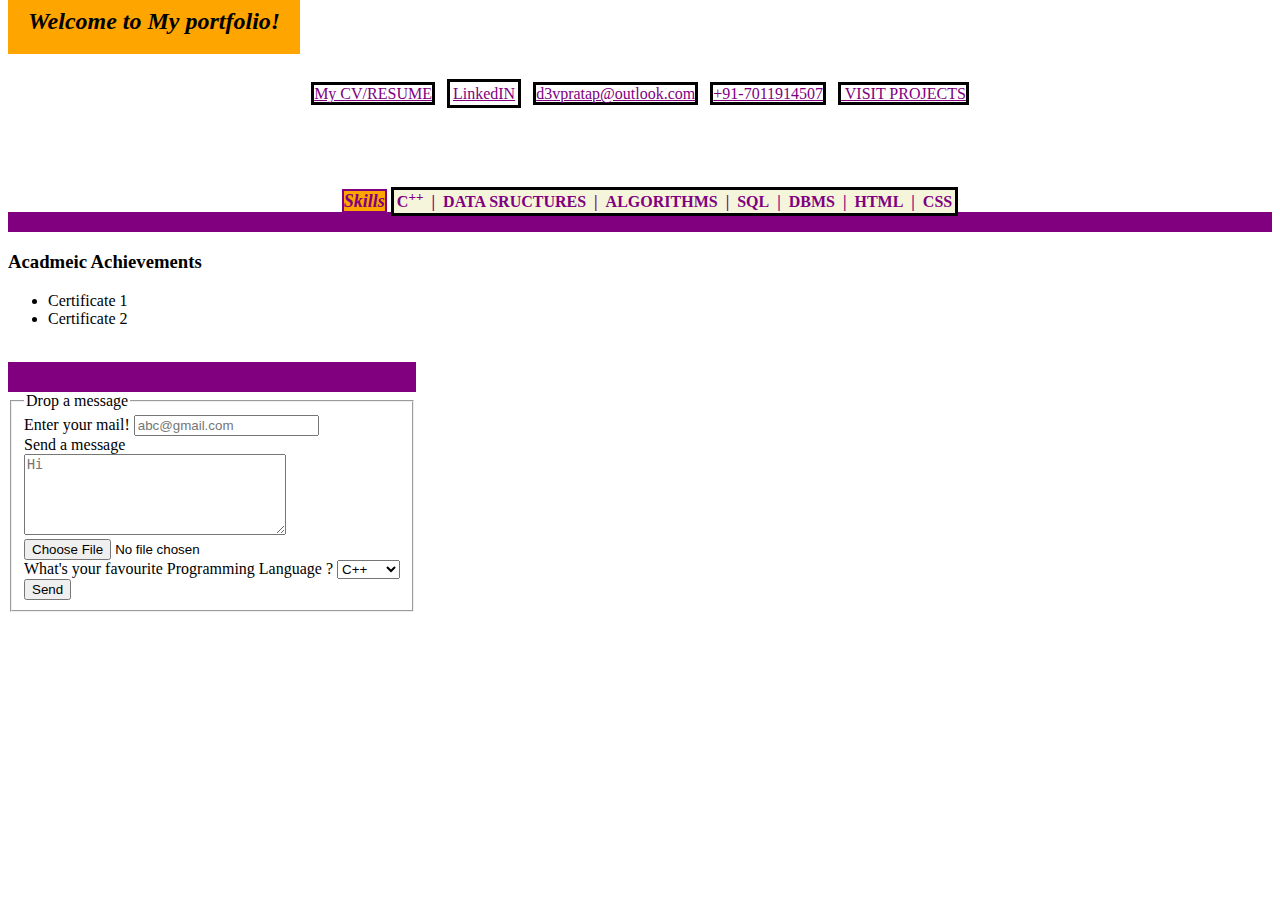
==== index.html @ 03b52d81 "Add files via upload" ====
<!DOCTYPE html>
<html lang="en">
<head>
    <meta charset="UTF-8">
    <meta name="viewport" content="width=device-width, initial-scale=1.0">
    <title>d3vpratap</title>
    <link rel="stylesheet" href="style.css">
</head>
<body>
    <h2 class="title">Welcome to My portfolio!</h2>
    <section class="links">
        <a href="https://drive.google.com/file/d/1pRH8w8nNf0HuQNbN2OXPtJa_zbmodycF/view?usp=sharing" target="_blank">My CV/RESUME</a>
        &nbsp;&nbsp;<a href="https://www.linkedin.com/in/dev-pratap-singh-9a057223a/" target="_blank">LinkedIN</a>&nbsp;&nbsp;
        <a href="mailto:d3vpratap@outlook.com">d3vpratap@outlook.com</a>
        &nbsp;&nbsp;<a href="tel:+917011914507">+91-7011914507</a>
        &nbsp;&nbsp;<a href="./project.html#Projects"> VISIT PROJECTS</a>
    </section>
    <br>
    <br>
    <section class="section2">
        <span id="skills">Skills</span>
        <span id="names">
        C<sup>++</sup>&nbsp;&nbsp;|&nbsp;&nbsp;DATA SRUCTURES&nbsp;&nbsp;|&nbsp;&nbsp;ALGORITHMS&nbsp;&nbsp;|&nbsp;&nbsp;SQL&nbsp;&nbsp;|&nbsp;&nbsp;DBMS&nbsp;&nbsp;|&nbsp;&nbsp;HTML&nbsp;&nbsp;|&nbsp;&nbsp;CSS
        </span>
        
    </section>
       
       
    <!-- unorderd list -->
     <div class="Achievements">
    <span id="a1">
     <h3>Acadmeic Achievements</h3> 
        <ul>
            <li>Certificate 1</li>
            <li>Certificate 2</li>
         </ul>
    </span>
</div>
     <br>
     <footer>
        <fieldset>
            <legend>Drop a message</legend>
         <form action="">
         <label for="mail">Enter your mail!</label>
         <input name="mail" type="email" placeholder="abc@gmail.com" id="mail" required>
         <br>
         <label for="area">Send a message</label>
         <br>
         <textarea name="message" cols="30" rows="5" placeholder="Hi" id="area" required></textarea>
         <br>
         <input type="file" name="file">
         <br>
         <label for="lang">What's your favourite Programming Language ?</label>
         <select name="Language" id="lang" required>
            <option value="">C++</option>
            <option value="">C</option>
            <option value="">python</option>
            <option value="">Java</option>
            <option value="">Sql</option>
            <option value="">Other</option>
         </select>
         <br>
         <button>Send</button>
        </form>
    </fieldset>
     </footer>

</body>
</html>
---- style.css ----
.title{
    height: 200px;
    width:auto;
    text-align: center;
    font-style: italic;
    background-color: orange;
    display: inline;
    border-top: 10px solid;
    padding: 20px;
}
h2:hover{
    border-radius:80%;
    background-color: green;
    width: 200px;
}
.links{
    text-align: center;
    padding: 50px;
}
#skills{
    margin-left: 20px;
    text-align:center;
    background-color: orange;
    border-color: black;
    border: 2px;
    border-style: solid;
    font-weight: bold;
    font-size: large;
    font-style: italic;
    color: purple;
    
   
}

select:focus{
    background-color: tomato;
}
input:focus{
    background-color:blanchedalmond;
}
.section2{
    /* border-top: 3px solid black; */
    text-align: center;
    color: blueviolet;
    font-weight: bold;
}
#a0{
    text-align: center;
}
/* #a1{
    /* text-align: center; */
/* } */
section :nth-of-type(2){
    padding: 3px;
}
section a{
    color: black;
    background-color:beige;
    border: 3px;
    border-style: solid;
    border-color: black;
}
section span{
    color: black;
    background-color:beige;
    border: 3px;
    border-style: solid;
    border-color: black;
}
section a{
    color: purple;
    background-color:white;
    
}
section span{
    color: purple;
}
footer{
    border-top: 30px solid purple;
    width: fit-content;
}
.Achievements{
    border-top: 20px solid purple;
}
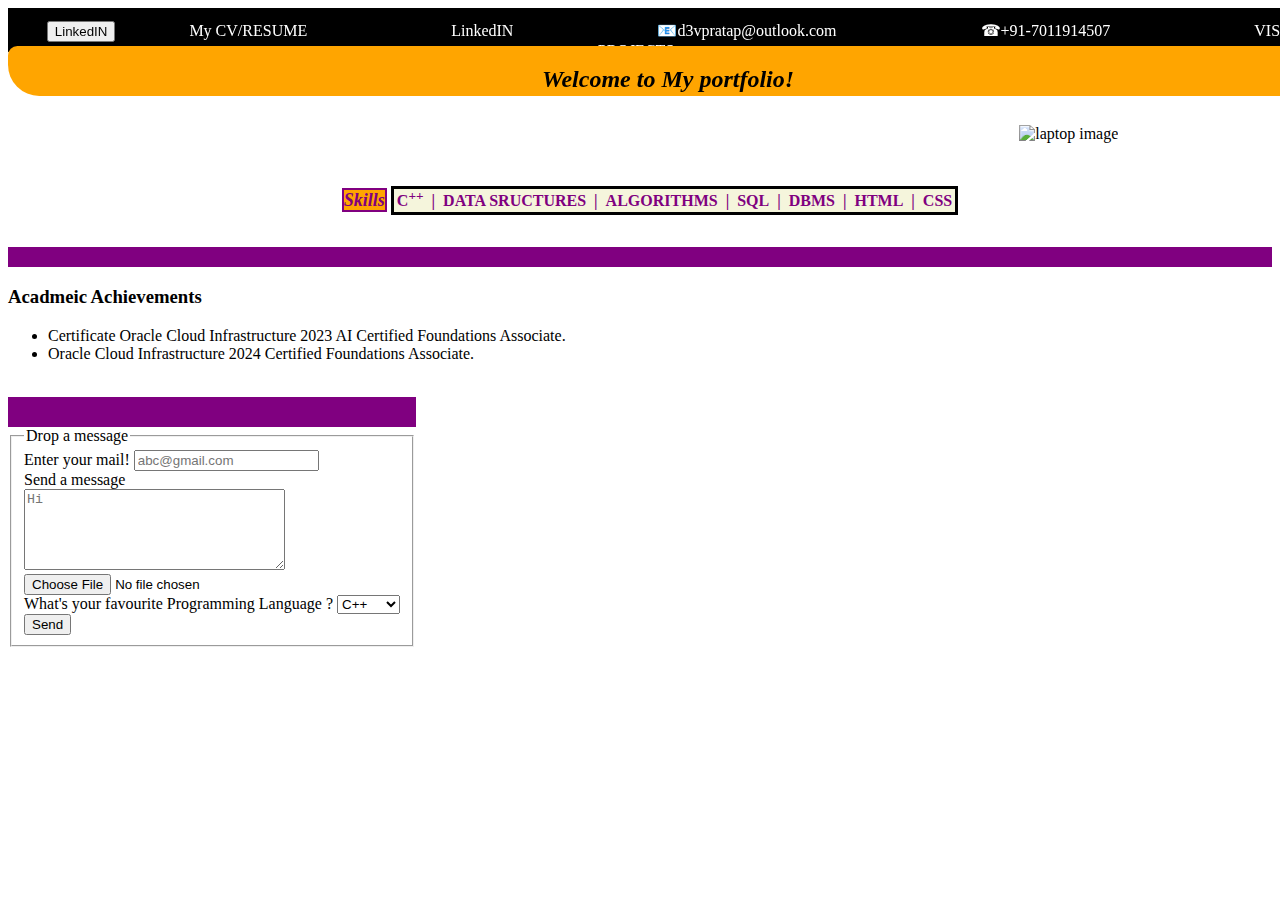
==== commit 6c72bc9e: "Update index.html" ====
--- a/index.html
+++ b/index.html
@@ -7,14 +7,19 @@
     <link rel="stylesheet" href="style.css">
 </head>
 <body>
+        <nav class="links">
+            <button>LinkedIN</button>
+            <a href="https://drive.google.com/file/d/1pRH8w8nNf0HuQNbN2OXPtJa_zbmodycF/view?usp=sharing" target="_blank">My CV/RESUME</a>
+            <a id="LinkedIN" href="https://www.linkedin.com/in/dev-pratap-singh-9a057223a/" target="_blank">LinkedIN</a>
+            <a id="mailid" href="mailto:d3vpratap@outlook.com">d3vpratap@outlook.com</a>
+            <a id="phone" href="tel:+917011914507">+91-7011914507</a>
+            <a href="./project.html#Projects"> VISIT PROJECTS</a>
+        </nav>
+    <br>
     <h2 class="title">Welcome to My portfolio!</h2>
-    <section class="links">
-        <a href="https://drive.google.com/file/d/1pRH8w8nNf0HuQNbN2OXPtJa_zbmodycF/view?usp=sharing" target="_blank">My CV/RESUME</a>
-        &nbsp;&nbsp;<a href="https://www.linkedin.com/in/dev-pratap-singh-9a057223a/" target="_blank">LinkedIN</a>&nbsp;&nbsp;
-        <a href="mailto:d3vpratap@outlook.com">d3vpratap@outlook.com</a>
-        &nbsp;&nbsp;<a href="tel:+917011914507">+91-7011914507</a>
-        &nbsp;&nbsp;<a href="./project.html#Projects"> VISIT PROJECTS</a>
-    </section>
+    <img  id="laptop" src="./Free Vector _ Www concept illustration.jpeg" alt="laptop image">
+    <br>
+    <br>
     <br>
     <br>
     <section class="section2">
@@ -25,14 +30,15 @@
         
     </section>
        
-       
+<br>
+<br>
     <!-- unorderd list -->
      <div class="Achievements">
     <span id="a1">
      <h3>Acadmeic Achievements</h3> 
         <ul>
-            <li>Certificate 1</li>
-            <li>Certificate 2</li>
+            <li>Certificate Oracle Cloud Infrastructure 2023 AI Certified Foundations Associate.</li>
+            <li>Oracle Cloud Infrastructure 2024 Certified Foundations Associate.</li>
          </ul>
     </span>
 </div>
@@ -66,4 +72,4 @@
      </footer>
 
 </body>
-</html>+</html>
--- a/style.css
+++ b/style.css
@@ -1,21 +1,64 @@
 .title{
-    height: 200px;
-    width:auto;
+    border-radius: 15px 50px 30px;
+    position: relative;
+    height: 10px;
+    width:100vw;
     text-align: center;
     font-style: italic;
     background-color: orange;
-    display: inline;
-    border-top: 10px solid;
+    display: inline-block;
     padding: 20px;
 }
+#phone::before{
+    content: '\260E';
+}
+#mailid::before{
+    content: '\1F4E7';
+}
+nav{
+    position: fixed;
+    border:solid black;
+    width: 100vw;
+    height: 2vh;
+    padding: 10px 20px;
+    background-color: black;
+    text-align: center;
+}
+#laptop{
+    position: relative;
+    top: 1vh;
+    height: 200px;
+    left: 79vw;
+}
+h1{
+    border-radius: 15px 50px 30px;
+    border: 5px solid black;
+    width: 130px;
+    padding: 10px;
+    text-align: center;
+    margin-left: 500px;
+    color: purple;
+    background-color: aqua;
+}
+h1:hover{
+    border-radius: 50%;
+    background-color: #006d77;
+}
+#heading{
+    width: fit-content;
+    position: relative;
+    border: 2px solid black;
+   background-color: pink; 
+   padding: 20px;  
+}
 h2:hover{
-    border-radius:80%;
     background-color: green;
-    width: 200px;
 }
-.links{
-    text-align: center;
-    padding: 50px;
+
+nav > a{
+    text-decoration: none;
+    color: white;
+    padding: 10px 70px;
 }
 #skills{
     margin-left: 20px;
@@ -28,8 +71,6 @@
     font-size: large;
     font-style: italic;
     color: purple;
-    
-   
 }
 
 select:focus{
@@ -82,4 +123,37 @@
 .Achievements{
     border-top: 20px solid purple;
 }
+.project-listing{
+    margin:20px auto;
+    width: 75vw;
+    border: 20px solid #ccc;
+    height: 53vh;
+    padding: 10px;
+}
+iframe{
+    position: relative;
+    float: left;
+}
+section ul{
+    position: relative;
+    left:5px;
+    padding: 5px;
+}
+#git{
+    width: 50px;
+    height: 50px;
+}
+#ai{
+    position: relative;
+    float: left;
+    width: 500px;
+    height: 315px;
+}
+#project{
+    background-color:rgba(55, 55, 67);
+}
+#gitlink{
+    background-color: white;
+}
 
+
